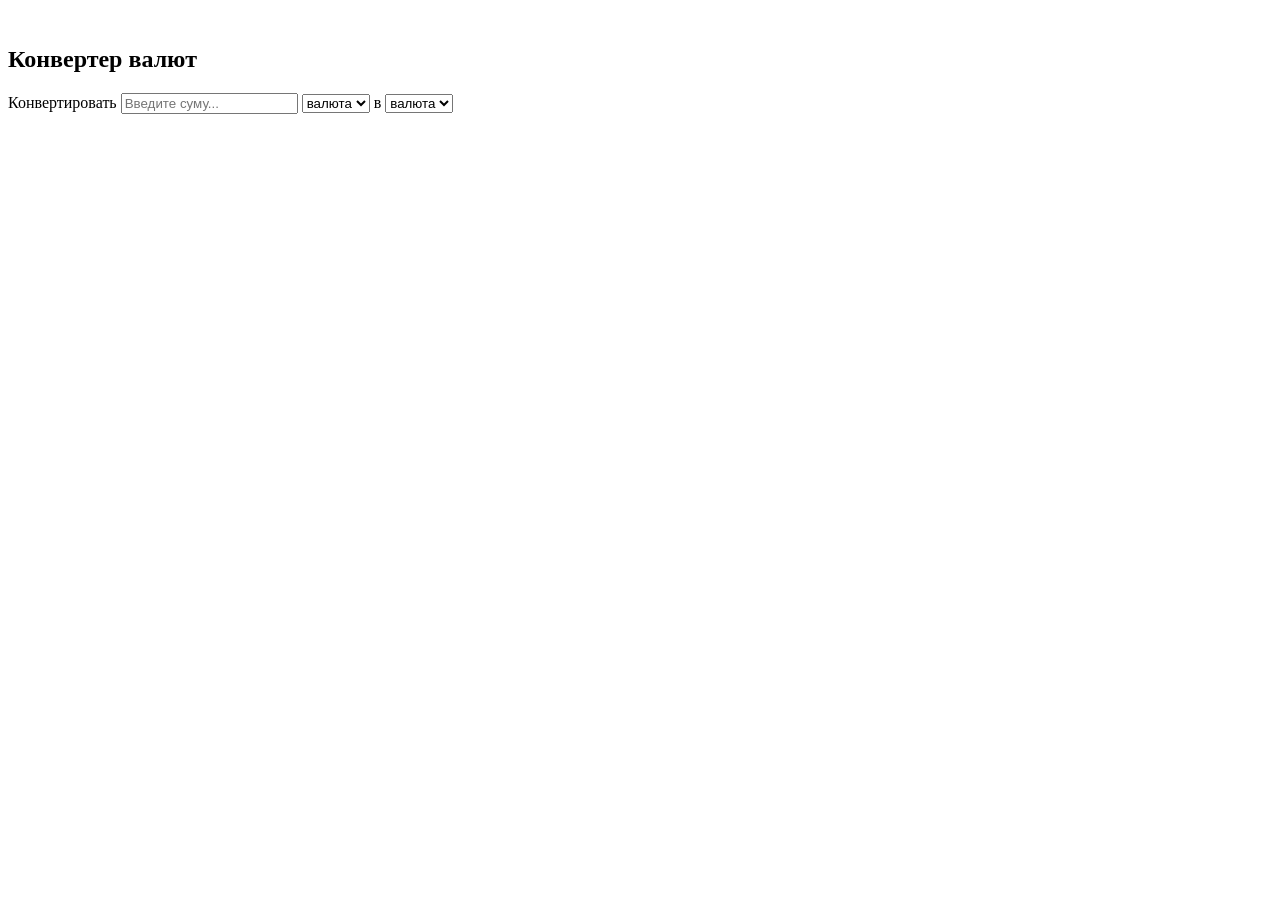
==== src/index.html @ 5f15731b "calc" ====
<!DOCTYPE html>
<html lang="en">

<head>
  <meta charset="UTF-8">
  <meta name="viewport" content="width=device-width, initial-scale=1.0">
  <title>ПриватБанк</title>
</head>

<body>

  <marquee class="currency"></marquee>

  <div class="calc">
    <h2>Конвертер валют</h2>
    <span>Конвертировать</span>
    <input type="number" id="number" value="" placeholder='Введите суму...'>
    <select id="first-select">
      <option selected disabled>валюта</option>
      <option value="USD">USD </option>
      <option value="EUR">EUR </option>
      <option value="RUR">RUR </option>
      <option value="GRN">GRN </option>
    </select>

    <span>в </span>

    <select id="second-select">
      <option selected disabled>валюта</option>
      <option value="USD">USD </option>
      <option value="EUR">EUR </option>
      <option value="RUR">RUR </option>
      <option value="GRN">GRN </option>
    </select>
    <span class="result"></span>


  </div>


</body>

</html>
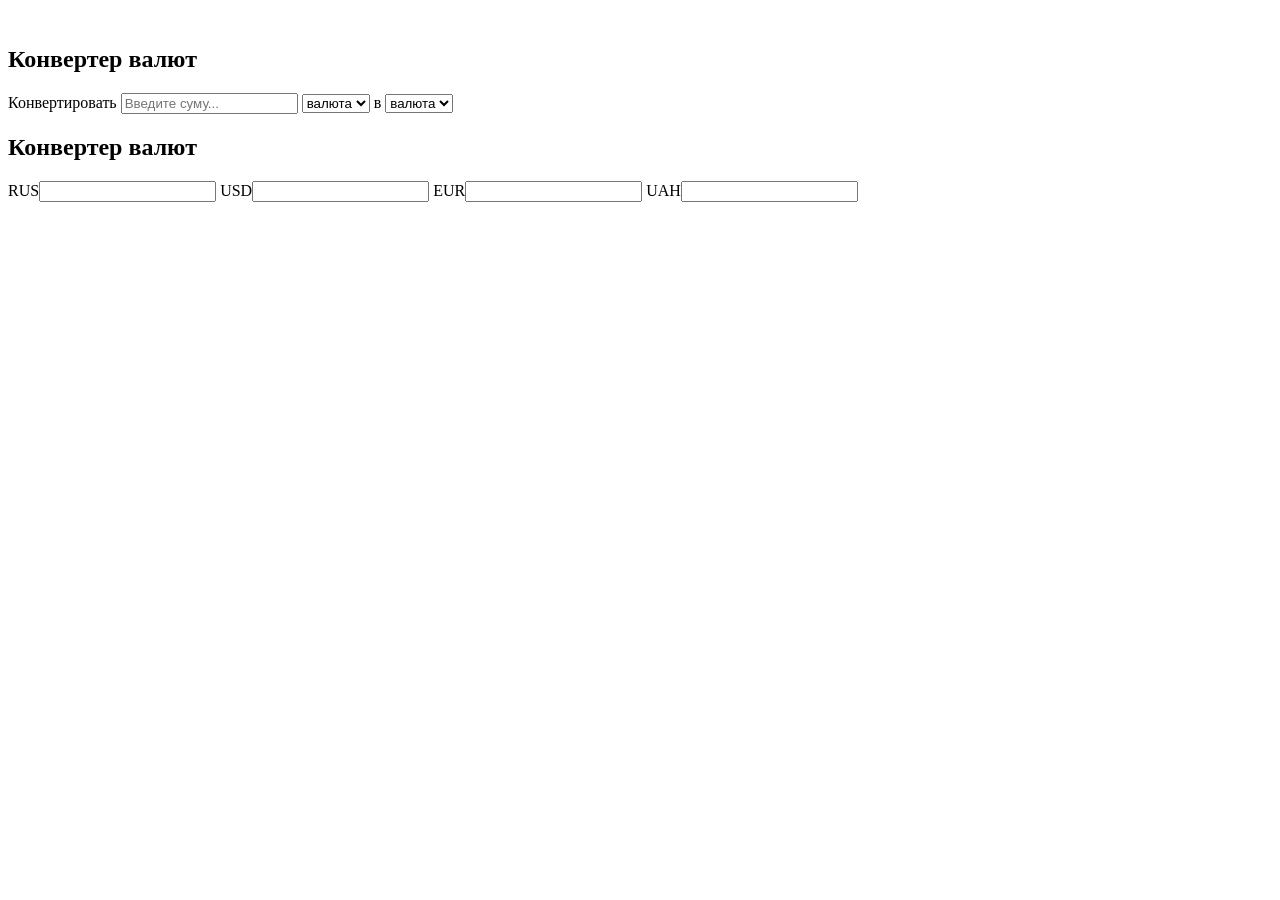
==== commit dc4ae0db: "calc+converter" ====
--- a/src/index.html
+++ b/src/index.html
@@ -37,6 +37,16 @@
 
   </div>
 
+  <div class="converter">
+    <h2 class='converter-title'>Конвертер валют</h2>
+    <div class="input-wrapper">
+      <label> RUS<input name='RUS' type="text"></label>
+      <label> USD<input name='USD' type="text"></label>
+      <label> EUR<input name='EUR' type="text"></label>
+      <label> UAH<input name='UAH' type="text"></label>
+    </div>
+  </div>
+
 
 </body>
 
